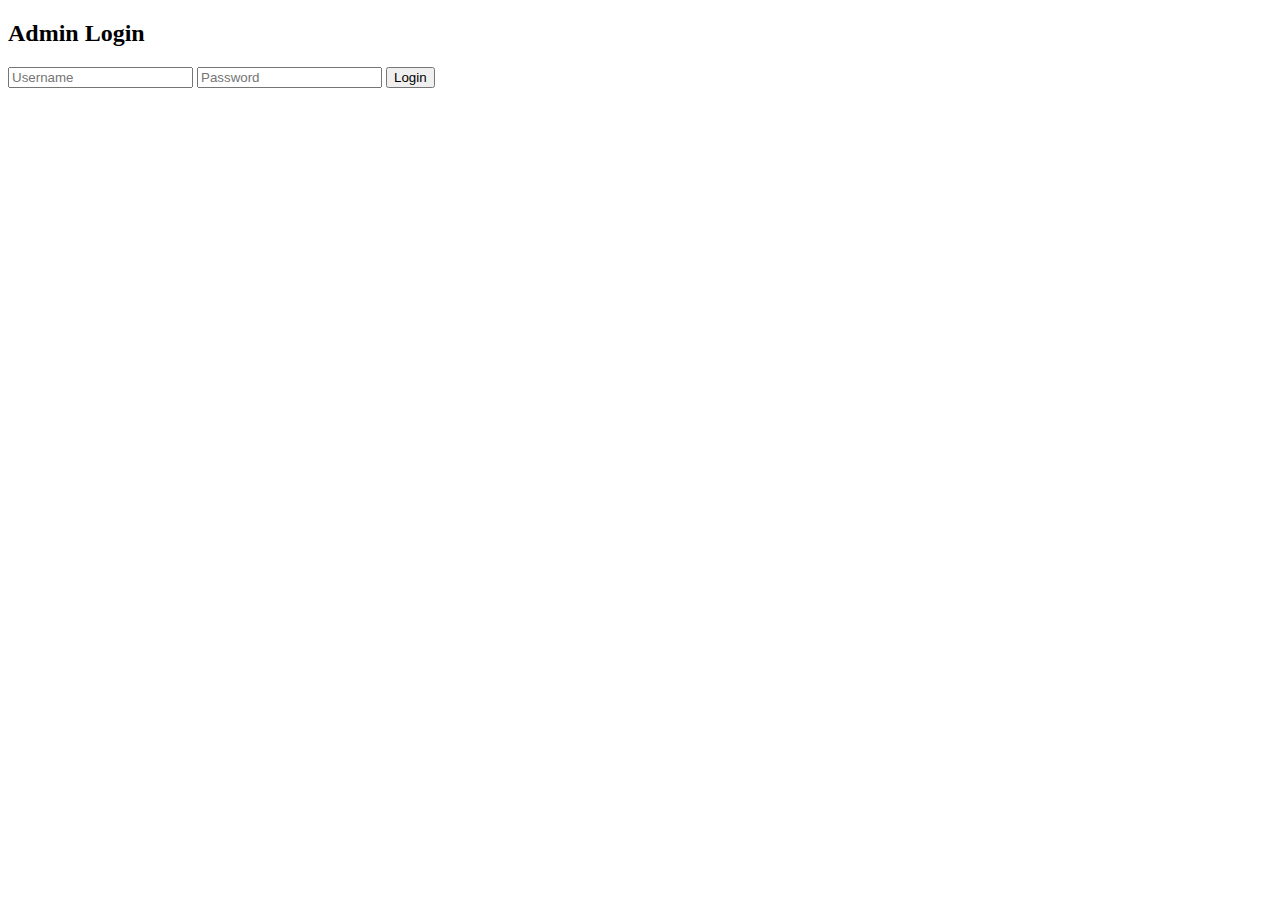
==== admin.html @ 3b4a1f97 "UPP" ====
<!-- admin.html -->
<!DOCTYPE html>
<html lang="en">
<head>
    <meta charset="UTF-8">
    <meta name="viewport" content="width=device-width, initial-scale=1.0">
    <title>Admin Dashboard</title>
    <script src="script.js" defer></script>
</head>
<body>
    <div id="loginSection">
        <h2>Admin Login</h2>
        <form id="loginForm">
            <input type="text" id="adminUsername" placeholder="Username" required>
            <input type="password" id="adminPassword" placeholder="Password" required>
            <button type="submit">Login</button>
        </form>
    </div>
    
    <div id="dashboardSection" style="display:none;">
        <h2>Welcome, <span id="adminUsernameDisplay"></span></h2>
        <button onclick="logoutAdmin()">Logout</button>
        <button onclick="showAddPackageModal()">Add Package</button>
        <table border="1">
            <thead>
                <tr>
                    <th>Tracking Number</th>
                    <th>Sender</th>
                    <th>Receiver</th>
                    <th>Status</th>
                    <th>Actions</th>
                </tr>
            </thead>
            <tbody id="packageTable"></tbody>
        </table>
    </div>

    <div id="addPackageModal" style="display:none;">
        <h2>Add Package</h2>
        <form id="addPackageForm" onsubmit="addPackage(event)">
            <input type="text" id="packageId" placeholder="Package ID" required>
            <input type="text" id="deliveryType" placeholder="Delivery Type" required>
            <input type="text" id="itemType" placeholder="Item Type" required>
            <input type="text" id="sender" placeholder="Sender Name" required>
            <input type="text" id="senderPhone" placeholder="Sender Phone" required>
            <input type="email" id="senderEmail" placeholder="Sender Email" required>
            <input type="text" id="senderAddress" placeholder="Sender Address" required>
            <input type="text" id="senderNote" placeholder="Sender Note">
            <input type="text" id="receiver" placeholder="Receiver Name" required>
            <input type="text" id="receiverPhone" placeholder="Receiver Phone" required>
            <input type="email" id="receiverEmail" placeholder="Receiver Email" required>
            <input type="text" id="receiverAddress" placeholder="Receiver Address" required>
            <button type="submit">Add Package</button>
            <button type="button" onclick="hideAddPackageModal()">Cancel</button>
        </form>
    </div>
</body>
</html>
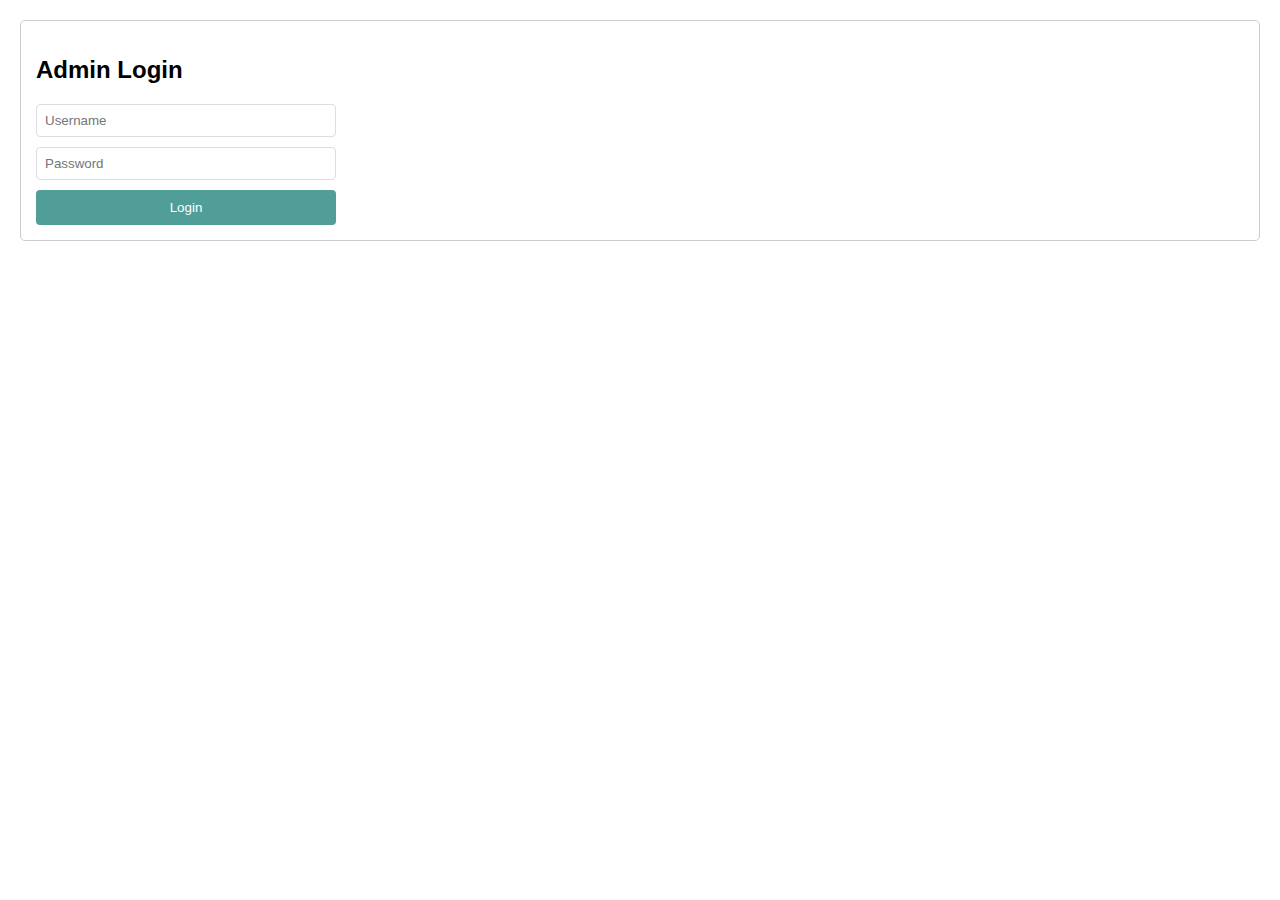
==== commit 0bc8a628: "UPP" ====
--- a/admin.html
+++ b/admin.html
@@ -6,6 +6,67 @@
     <meta name="viewport" content="width=device-width, initial-scale=1.0">
     <title>Admin Dashboard</title>
     <script src="script.js" defer></script>
+    <style>
+        body {
+            font-family: Arial, sans-serif;
+            margin: 20px;
+        }
+
+        #loginSection, #dashboardSection, #addPackageModal {
+            margin-bottom: 20px;
+            padding: 15px;
+            border: 1px solid #ccc;
+            border-radius: 5px;
+        }
+
+        #loginForm, #addPackageForm {
+            display: flex;
+            flex-direction: column;
+            width: 300px;
+        }
+
+        #loginForm input, #addPackageForm input {
+            margin-bottom: 10px;
+            padding: 8px;
+            border: 1px solid #ddd;
+            border-radius: 4px;
+        }
+
+        #loginForm button, #addPackageForm button {
+            padding: 10px;
+            border: none;
+            border-radius: 4px;
+            background-color: #519e99;
+            color: white;
+            cursor: pointer;
+        }
+
+        table {
+            width: 100%;
+            border-collapse: collapse;
+            margin-top: 10px;
+        }
+
+        th, td {
+            border: 1px solid #ddd;
+            padding: 8px;
+            text-align: left;
+        }
+
+        th {
+            background-color: #f2f2f2;
+        }
+
+        #dashboardSection button {
+            margin-right: 10px;
+            padding: 10px;
+            border: none;
+            border-radius: 4px;
+            background-color: #519e99;
+            color: white;
+            cursor: pointer;
+        }
+    </style>
 </head>
 <body>
     <div id="loginSection">
@@ -21,7 +82,7 @@
         <h2>Welcome, <span id="adminUsernameDisplay"></span></h2>
         <button onclick="logoutAdmin()">Logout</button>
         <button onclick="showAddPackageModal()">Add Package</button>
-        <table border="1">
+        <table>
             <thead>
                 <tr>
                     <th>Tracking Number</th>
@@ -55,4 +116,4 @@
         </form>
     </div>
 </body>
-</html>
+</html>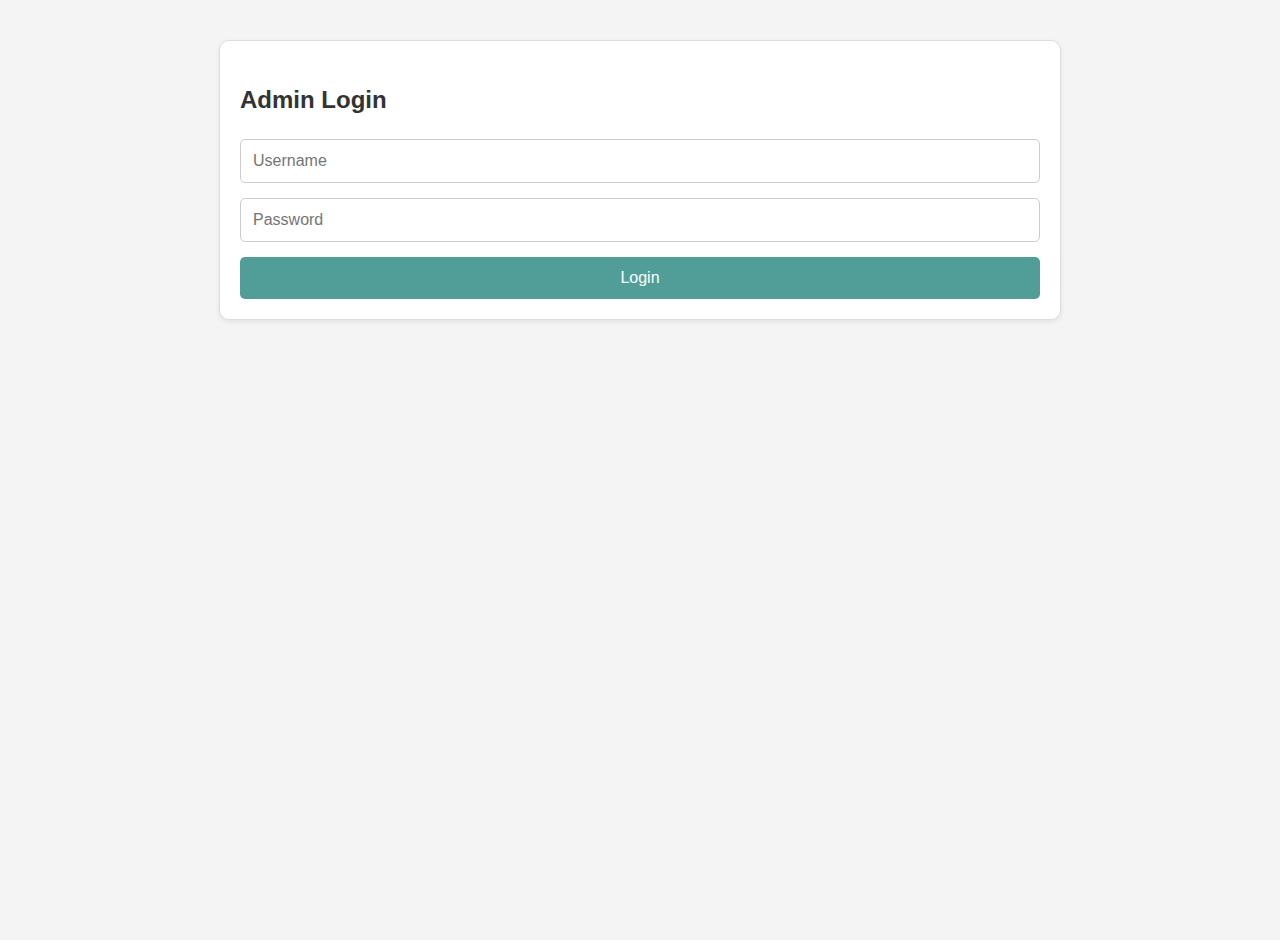
==== commit d85d7700: "UPP" ====
--- a/admin.html
+++ b/admin.html
@@ -1,4 +1,3 @@
-<!-- admin.html -->
 <!DOCTYPE html>
 <html lang="en">
 <head>
@@ -9,30 +8,141 @@
     <style>
         body {
             font-family: Arial, sans-serif;
-            margin: 20px;
-        }
-
-        #loginSection, #dashboardSection, #addPackageModal {
-            margin-bottom: 20px;
-            padding: 15px;
+            margin: 0;
+            padding: 0;
+            background-color: #f4f4f4;
+            color: #333;
+            line-height: 1.6;
+            min-height: 100vh; /* Ensure the body covers the full height */
+        }
+
+        #loginSection, #dashboardSection {
+            margin: 20px auto;
+            padding: 20px;
+            border: 1px solid #ddd;
+            border-radius: 10px;
+            background-color: white;
+            box-shadow: 0 2px 5px rgba(0,0,0,0.075);
+            max-width: 90%;
+        }
+
+        #loginSection {
+            max-width: 400px;
+        }
+
+        #loginForm {
+            display: flex;
+            flex-direction: column;
+            width: 100%;
+        }
+
+        #loginForm input {
+            margin-bottom: 15px;
+            padding: 12px;
             border: 1px solid #ccc;
             border-radius: 5px;
-        }
-
-        #loginForm, #addPackageForm {
+            font-size: 16px;
+        }
+
+        #loginForm button {
+            padding: 12px;
+            border: none;
+            border-radius: 5px;
+            background-color: #519e99;
+            color: white;
+            cursor: pointer;
+            font-size: 16px;
+            transition: background-color 0.3s ease;
+        }
+
+        #loginForm button:hover {
+            background-color: #428b86;
+        }
+
+        #dashboardSection h2 {
+            text-align: center;
+            margin-bottom: 20px;
+        }
+
+        #dashboardSection button {
+            margin: 5px;
+            padding: 10px 15px;
+            border: none;
+            border-radius: 5px;
+            background-color: #519e99;
+            color: white;
+            cursor: pointer;
+            font-size: 14px;
+        }
+
+        table {
+            width: 100%;
+            border-collapse: collapse;
+            margin-top: 20px;
+        }
+
+        th, td {
+            border: 1px solid #ddd;
+            padding: 12px;
+            text-align: left;
+        }
+
+        th {
+            background-color: #f2f2f2;
+            font-weight: bold;
+        }
+
+        /* Add Package Modal Styling */
+        .modal {
+            display: none; /* Hidden by default */
+            position: fixed; /* Stay in place */
+            z-index: 1; /* Sit on top */
+            left: 0;
+            top: 0;
+            width: 100%; /* Full width */
+            height: 100%; /* Full height */
+            overflow: auto; /* Enable scroll if needed */
+            background-color: rgba(0,0,0,0.4); /* Black w/ opacity */
+        }
+
+        .modal-content {
+            background-color: #fefefe;
+            margin: 10% auto; /* 15% from the top and centered */
+            padding: 20px;
+            border: 1px solid #888;
+            width: 80%; /* Could be more or less, depending on screen size */
+            max-width: 600px;
+            border-radius: 10px;
+        }
+
+        .close {
+            color: #aaa;
+            float: right;
+            font-size: 28px;
+            font-weight: bold;
+        }
+
+        .close:hover,
+        .close:focus {
+            color: black;
+            text-decoration: none;
+            cursor: pointer;
+        }
+
+        #addPackageForm {
             display: flex;
             flex-direction: column;
-            width: 300px;
-        }
-
-        #loginForm input, #addPackageForm input {
+            width: 100%;
+        }
+
+        #addPackageForm input {
             margin-bottom: 10px;
-            padding: 8px;
+            padding: 10px;
             border: 1px solid #ddd;
             border-radius: 4px;
         }
 
-        #loginForm button, #addPackageForm button {
+        #addPackageForm button {
             padding: 10px;
             border: none;
             border-radius: 4px;
@@ -41,30 +151,43 @@
             cursor: pointer;
         }
 
-        table {
-            width: 100%;
-            border-collapse: collapse;
-            margin-top: 10px;
-        }
-
-        th, td {
-            border: 1px solid #ddd;
-            padding: 8px;
-            text-align: left;
-        }
-
-        th {
-            background-color: #f2f2f2;
-        }
-
-        #dashboardSection button {
-            margin-right: 10px;
-            padding: 10px;
-            border: none;
-            border-radius: 4px;
-            background-color: #519e99;
-            color: white;
-            cursor: pointer;
+        /* Media Query for Larger Screens */
+        @media (min-width: 768px) {
+            body {
+                margin: 0;
+                padding: 20px;
+            }
+
+            #loginSection, #dashboardSection {
+                max-width: 800px;
+            }
+        }
+
+        /* Mobile Styles */
+        .mobile-hide {
+            display: none;
+        }
+
+        /* Tablet Styles */
+        @media (min-width: 768px) {
+            .tablet-hide {
+                display: none;
+            }
+
+            .mobile-hide {
+                display: table-cell;
+            }
+        }
+
+        /* Desktop Styles */
+        @media (min-width: 992px) {
+            .desktop-hide {
+                display: none;
+            }
+
+            .tablet-hide, .mobile-hide  {
+                display: table-cell;
+            }
         }
     </style>
 </head>
@@ -85,9 +208,13 @@
         <table>
             <thead>
                 <tr>
-                    <th>Tracking Number</th>
-                    <th>Sender</th>
-                    <th>Receiver</th>
+                    <th>Tracking #</th>
+                    <th class="mobile-hide">Send Date</th>
+                    <th class="mobile-hide">Item Type</th>
+                    <th class="tablet-hide mobile-hide">Sender Name</th>
+                    <th class="tablet-hide mobile-hide">Receiver Name</th>
+                    <th class="tablet-hide mobile-hide">Total Days</th>
+                    <th>Delivery Date</th>
                     <th>Status</th>
                     <th>Actions</th>
                 </tr>
@@ -96,24 +223,86 @@
         </table>
     </div>
 
-    <div id="addPackageModal" style="display:none;">
-        <h2>Add Package</h2>
-        <form id="addPackageForm" onsubmit="addPackage(event)">
-            <input type="text" id="packageId" placeholder="Package ID" required>
-            <input type="text" id="deliveryType" placeholder="Delivery Type" required>
-            <input type="text" id="itemType" placeholder="Item Type" required>
-            <input type="text" id="sender" placeholder="Sender Name" required>
-            <input type="text" id="senderPhone" placeholder="Sender Phone" required>
-            <input type="email" id="senderEmail" placeholder="Sender Email" required>
-            <input type="text" id="senderAddress" placeholder="Sender Address" required>
-            <input type="text" id="senderNote" placeholder="Sender Note">
-            <input type="text" id="receiver" placeholder="Receiver Name" required>
-            <input type="text" id="receiverPhone" placeholder="Receiver Phone" required>
-            <input type="email" id="receiverEmail" placeholder="Receiver Email" required>
-            <input type="text" id="receiverAddress" placeholder="Receiver Address" required>
-            <button type="submit">Add Package</button>
-            <button type="button" onclick="hideAddPackageModal()">Cancel</button>
-        </form>
-    </div>
+    <!-- The Modal -->
+    <div id="addPackageModal" class="modal">
+        <div class="modal-content">
+            <span class="close" onclick="hideAddPackageModal()">&times;</span>
+            <h2>Add Package</h2>
+            <form id="addPackageForm" onsubmit="addPackage(event)">
+                <input type="text" id="packageId" placeholder="Package ID" required>
+                <input type="text" id="deliveryType" placeholder="Delivery Type" required>
+                <input type="text" id="itemType" placeholder="Item Type" required>
+                <input type="text" id="sender" placeholder="Sender Name" required>
+                <input type="text" id="senderPhone" placeholder="Sender Phone" required>
+                <input type="email" id="senderEmail" placeholder="Sender Email" required>
+                <input type="text" id="senderAddress" placeholder="Sender Address" required>
+                <input type="text" id="senderNote" placeholder="Sender Note">
+                <input type="text" id="receiver" placeholder="Receiver Name" required>
+                <input type="text" id="receiverPhone" placeholder="Receiver Phone" required>
+                <input type="email" id="receiverEmail" placeholder="Receiver Email" required>
+                <input type="text" id="receiverAddress" placeholder="Receiver Address" required>
+                <button type="submit">Add Package</button>
+                <button type="button" onclick="hideAddPackageModal()">Cancel</button>
+            </form>
+        </div>
+    </div>
+
+    <div id="errorModal" class="modal">
+        <div class="modal-content">
+            <span class="close" onclick="hideErrorModal()">&times;</span>
+            <h2 id="errorMessageHeader">Error</h2>
+            <p id="errorMessage"></p>
+        </div>
+    </div>
+
+    <div id="successModal" class="modal">
+        <div class="modal-content">
+            <span class="close" onclick="hideSuccessModal()">&times;</span>
+            <h2 id="successMessageHeader">Success</h2>
+            <p id="successMessage"></p>
+        </div>
+    </div>
+
+    <script>
+        function showAddPackageModal() {
+            document.getElementById("addPackageModal").style.display = "block";
+        }
+
+        function hideAddPackageModal() {
+            document.getElementById("addPackageModal").style.display = "none";
+        }
+
+        function showErrorModal(message) {
+            document.getElementById("errorMessage").innerText = message;
+            document.getElementById("errorModal").style.display = "block";
+        }
+
+        function hideErrorModal() {
+            document.getElementById("errorModal").style.display = "none";
+        }
+
+        function showSuccessModal(message) {
+            document.getElementById("successMessage").innerText = message;
+            document.getElementById("successModal").style.display = "block";
+        }
+
+        function hideSuccessModal() {
+            document.getElementById("successModal").style.display = "none";
+        }
+
+        // Close the modal if the user clicks outside of it
+        window.onclick = function(event) {
+            if (event.target == document.getElementById("addPackageModal")) {
+                document.getElementById("addPackageModal").style.display = "none";
+            }
+            if (event.target == document.getElementById("errorModal")) {
+                document.getElementById("errorModal").style.display = "none";
+            }
+             if (event.target == document.getElementById("successModal")) {
+                document.getElementById("successModal").style.display = "none";
+            }
+        }
+
+    </script>
 </body>
 </html>